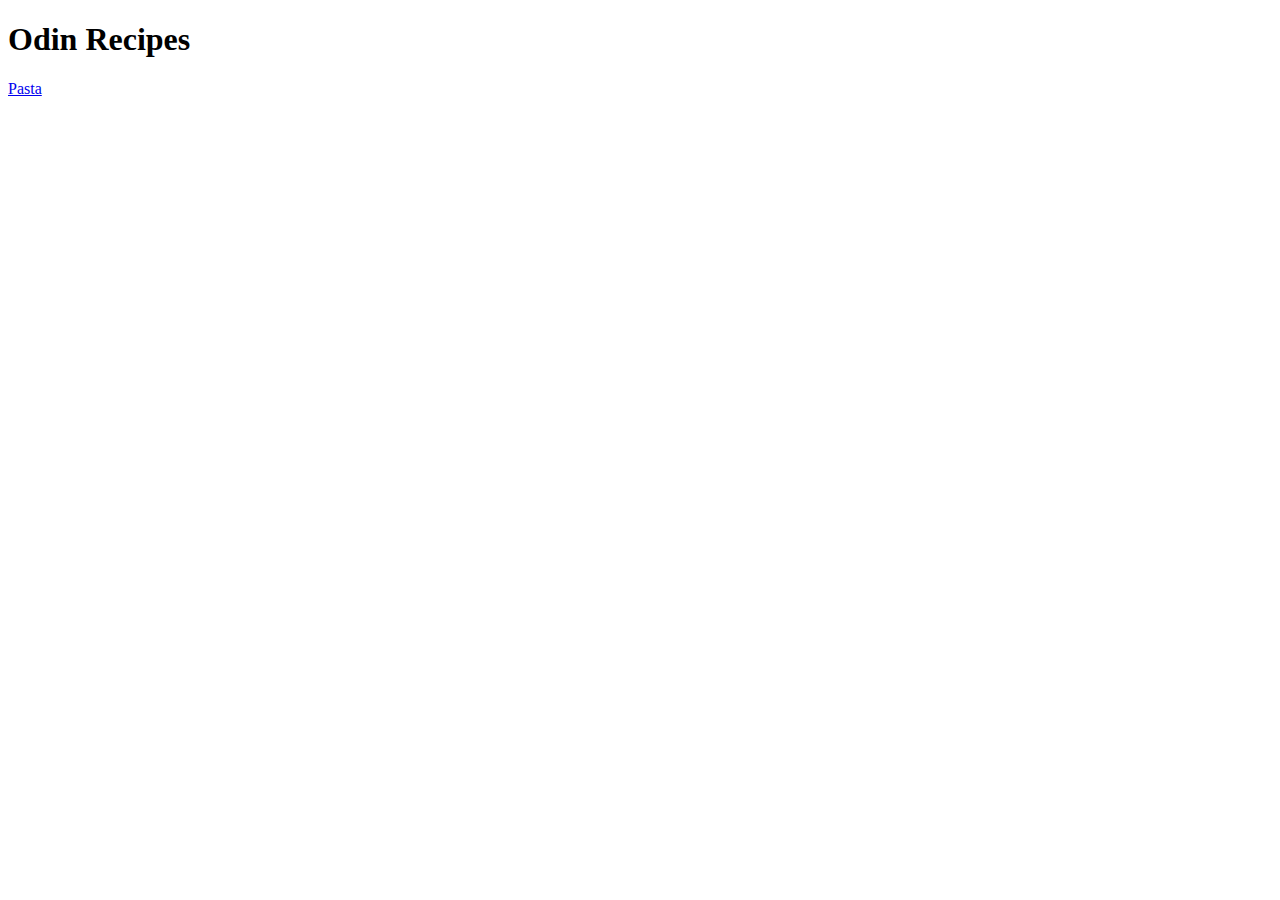
==== index.html @ 51f60f7d "Create repository, homepage, and pasta recipe page" ====
<!DOCTYPE html>
<html lang="en">
    <head>
        <meta charset="UTF-8">
        <title>Odin Project Lesson - Recipes</title>
    </head>
    <body>
        <h1>Odin Recipes</h1>
        <a href="./recipes/pasta.html">Pasta</a>
    </body>
</html>
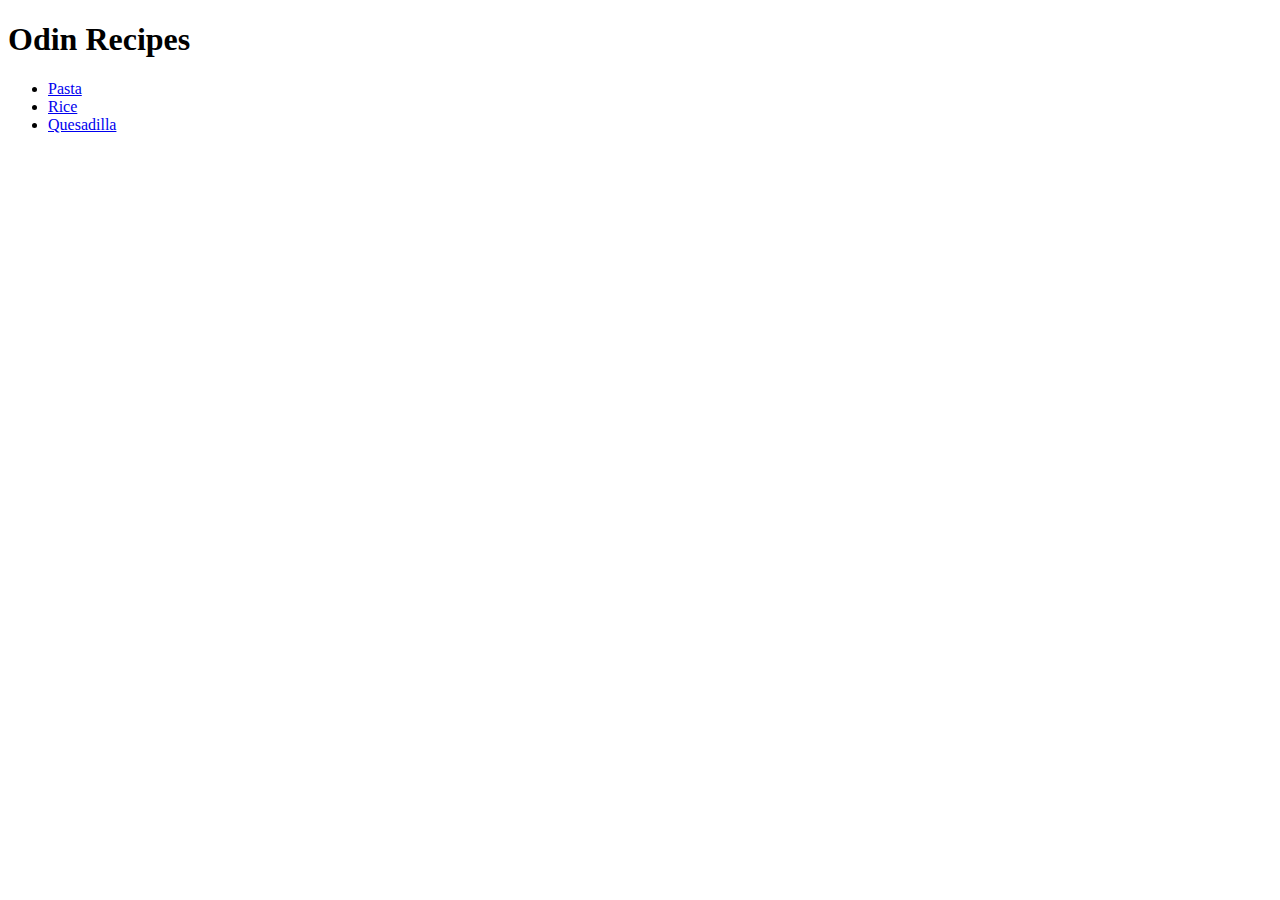
==== commit a0fda8a0: "Update index to include quesadilla and rice links" ====
--- a/index.html
+++ b/index.html
@@ -6,6 +6,11 @@
     </head>
     <body>
         <h1>Odin Recipes</h1>
-        <a href="./recipes/pasta.html">Pasta</a>
+        <ul>
+            <li><a href="recipes/pasta.html">Pasta</a></li>
+            <li><a href="recipes/rice.html">Rice</a></li>
+            <li><a href="recipes/quesadilla.html">Quesadilla</a></li>
+        </ul>
+        
     </body>
 </html>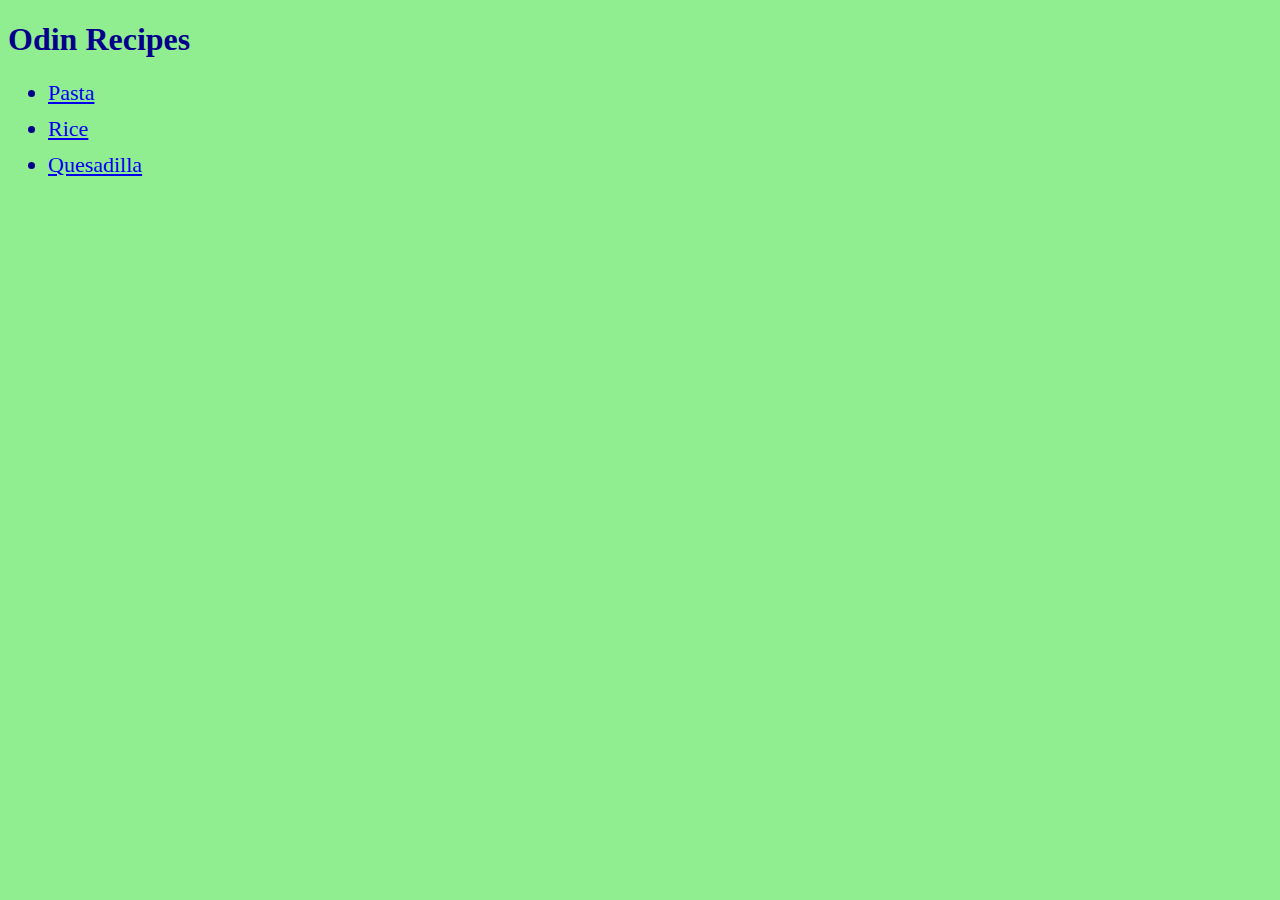
==== commit ae0d907a: "Add stylesheet and link html pages to it" ====
--- a/index.html
+++ b/index.html
@@ -3,6 +3,7 @@
     <head>
         <meta charset="UTF-8">
         <title>Odin Project Lesson - Recipes</title>
+        <link rel="stylesheet" href="styles.css">
     </head>
     <body>
         <h1>Odin Recipes</h1>
--- a/styles.css
+++ b/styles.css
@@ -0,0 +1,9 @@
+:root {
+    background-color: lightgreen;
+    color: darkblue;
+}
+
+li, p {
+    margin-top: 10px;
+    font-size: 22px;
+}